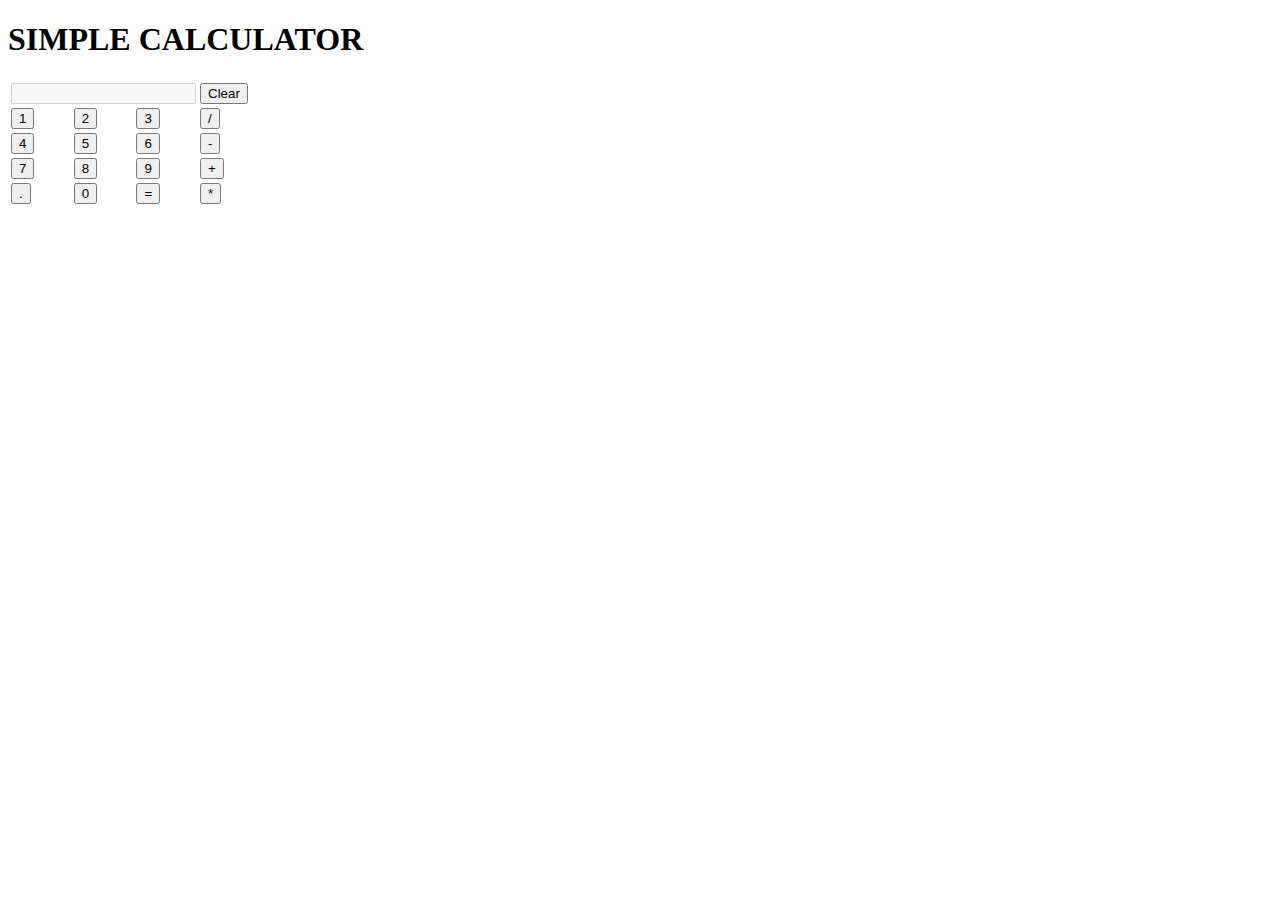
==== index.html @ 349a75b8 "Add files via upload" ====
<!DOCTYPE html>
<html lang="en" dir="ltr">
 
<head>
  <meta charset="utf-8">
  <title> Calculator using HTML, CSS and JavaScript</title>
  <link rel="stylesheet" href="calculator.css">
</head>
 
<body>
<table class="calculator" >
  <h1 id= "heading" >
    SIMPLE CALCULATOR 
  </h1>
  <tr>
    <td colspan="3"> <input class="display-box" type="text" id="result" disabled /> </td>
 
    <!-- clearScreen() function clears all the values -->
    <td> <input type="button" value="Clear" onclick="clearScreen()" id="btn" /> </td>
  </tr>
  <tr>
    <!-- display() function displays the value of clicked button -->
    <td> <input type="button" value="1" onclick="display('1')" /> </td>
    <td> <input type="button" value="2" onclick="display('2')" /> </td>
    <td> <input type="button" value="3" onclick="display('3')" /> </td>
    <td> <input type="button" value="/" onclick="display('/')" id="arthmetic" /> </td>
  </tr>
  <tr>
    <td> <input type="button" value="4" onclick="display('4')" /> </td>
    <td> <input type="button" value="5" onclick="display('5')" /> </td>
    <td> <input type="button" value="6" onclick="display('6')" /> </td>
    <td> <input type="button" value="-" onclick="display('-')" id="arthmetic"/> </td>
  </tr>
  <tr>
    <td> <input type="button" value="7" onclick="display('7')" /> </td>
    <td> <input type="button" value="8" onclick="display('8')" /> </td>
    <td> <input type="button" value="9" onclick="display('9')" /> </td>
    <td> <input type="button" value="+" onclick="display('+')"id="arthmetic" /> </td>
  </tr>
  <tr>
    <td> <input type="button" value="." onclick="display('.')" /> </td>
    <td> <input type="button" value="0" onclick="display('0')" /> </td>
 
    <!-- calculate() function evaluates the mathematical expression -->
    <td> <input type="button" value="=" onclick="calculate()" id="equal" /> </td>
    <td> <input type="button" value="*" onclick="display('*')" id="arthmetic"/> </td>
  </tr>

</table>
 
<script type="text/javascript" src="calculator.js"></script>
 
</body>
 
</html>
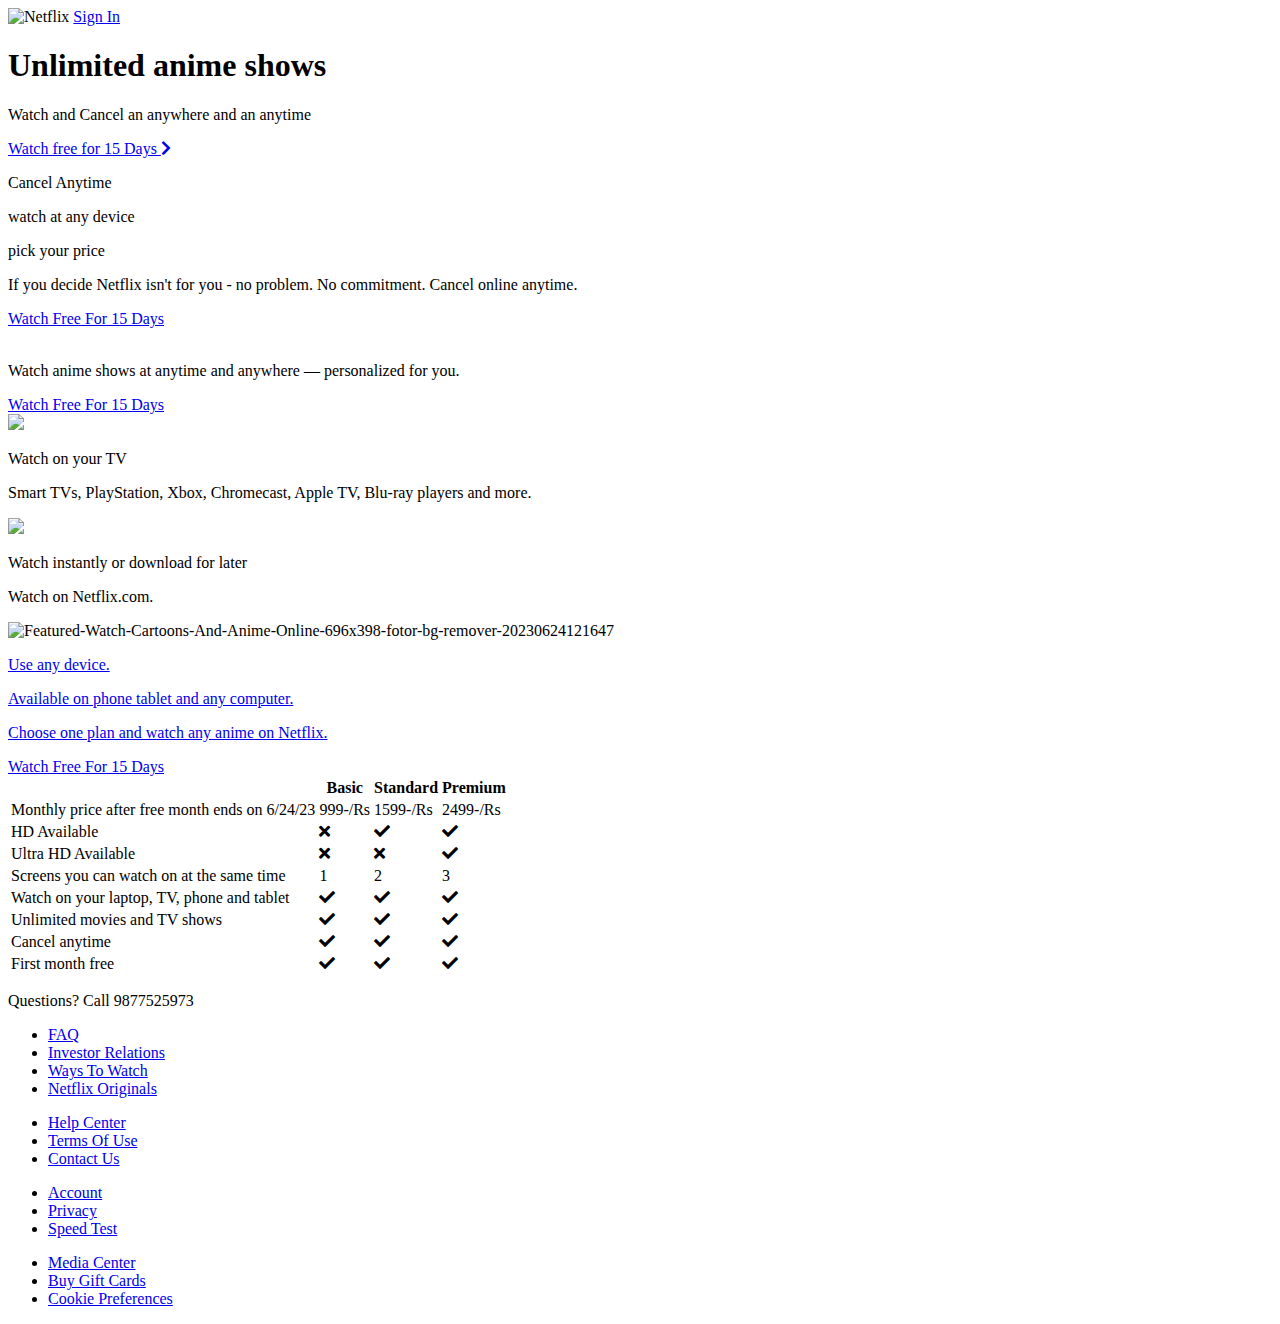
==== commit a72f314f: "Add files via upload" ====
--- a/index.html
+++ b/index.html
@@ -1,55 +1,204 @@
 <!DOCTYPE html>
-<html lang="en" dir="ltr">
- 
+<html lang="en">
+
 <head>
-  <meta charset="utf-8">
-  <title> Calculator using HTML, CSS and JavaScript</title>
-  <link rel="stylesheet" href="calculator.css">
+    <meta charset="UTF-8">
+    <meta name="viewport" content="width=device-width, initial-scale=1.0">
+    <link rel="stylesheet" href="https://use.fontawesome.com/releases/v5.8.2/css/all.css">
+    <link rel="stylesheet" href="netflix.css">
+    <!--for add icon-->
+    <title>Netflix</title>
+
 </head>
- 
 <body>
-<table class="calculator" >
-  <h1 id= "heading" >
-    SIMPLE CALCULATOR 
-  </h1>
-  <tr>
-    <td colspan="3"> <input class="display-box" type="text" id="result" disabled /> </td>
- 
-    <!-- clearScreen() function clears all the values -->
-    <td> <input type="button" value="Clear" onclick="clearScreen()" id="btn" /> </td>
-  </tr>
-  <tr>
-    <!-- display() function displays the value of clicked button -->
-    <td> <input type="button" value="1" onclick="display('1')" /> </td>
-    <td> <input type="button" value="2" onclick="display('2')" /> </td>
-    <td> <input type="button" value="3" onclick="display('3')" /> </td>
-    <td> <input type="button" value="/" onclick="display('/')" id="arthmetic" /> </td>
-  </tr>
-  <tr>
-    <td> <input type="button" value="4" onclick="display('4')" /> </td>
-    <td> <input type="button" value="5" onclick="display('5')" /> </td>
-    <td> <input type="button" value="6" onclick="display('6')" /> </td>
-    <td> <input type="button" value="-" onclick="display('-')" id="arthmetic"/> </td>
-  </tr>
-  <tr>
-    <td> <input type="button" value="7" onclick="display('7')" /> </td>
-    <td> <input type="button" value="8" onclick="display('8')" /> </td>
-    <td> <input type="button" value="9" onclick="display('9')" /> </td>
-    <td> <input type="button" value="+" onclick="display('+')"id="arthmetic" /> </td>
-  </tr>
-  <tr>
-    <td> <input type="button" value="." onclick="display('.')" /> </td>
-    <td> <input type="button" value="0" onclick="display('0')" /> </td>
- 
-    <!-- calculate() function evaluates the mathematical expression -->
-    <td> <input type="button" value="=" onclick="calculate()" id="equal" /> </td>
-    <td> <input type="button" value="*" onclick="display('*')" id="arthmetic"/> </td>
-  </tr>
-
-</table>
- 
-<script type="text/javascript" src="calculator.js"></script>
- 
+    <header class="showcase">
+        <div class="showcase-top">
+            <img src=" https://pngimg.com/d/netflix_PNG26.png" 
+                alt="Netflix" />
+            <a href="#" class="botton botton-round"> Sign In</a>
+        </div>
+        <div class="showcase-content">
+            <h1>Unlimited anime shows</h1>
+            <p>Watch and Cancel an anywhere and an anytime</p>
+            <a href="#" class="botton botton-xl">
+                Watch free for 15 Days
+                <i class='fas fa-chevron-right btn-icon'></i>
+            </a>
+        </div>
+    </header>
+    <section class="tabs">
+        <div class="container">
+            <div id= "tab-1"class="tab-item tab-border">  
+             <p class="hide-sm">Cancel Anytime</p>
+        </div>
+            <div id= 'tab-2'class="tab-item">
+             <p class="hide-sm">watch at any device</p>
+            </div>
+            <div id= 'tab-3'class="tab-item">
+             <p class="hide-sm">pick your price</p>
+        </div>
+    </div>
+    </section>
+    <section class="tab-content">
+        <div class="container">
+            <!-- Tab Content 1 -->
+            <div id="tab-1-content" class="tab-content-item show">
+                <div class="tab-1-content-inner">
+                    <div>
+                        <p class="text-lg">
+                            If you decide Netflix isn't for you - no problem. No commitment.
+                            Cancel online anytime.
+                        </p>
+                        <a href="#" class="botton botton-lg">Watch Free For 15 Days</a>
+                    </div>
+                    <img src="https://i.ibb.co/J2xDJV7/tab-content-1.png" alt="" />
+                </div>
+            </div>
+
+            <!-- Tab Content 2 -->
+            <div id="tab-2-content" class="tab-content-item">
+                <div class="tab-2-content-top">
+                    <p class="text-lg">
+                        Watch anime shows at anytime and anywhere — personalized for
+                        you.
+                    </p>
+                    <a href="#" class="botton botton-lg">Watch Free For 15 Days</a>
+                </div>
+                <div class="tab-2-content-bottom">
+                    <div>
+                        <img src="https://i.ibb.co/y4jwRnx/42f017c1-5de3-46af-9250-b1b8246dd3a6-fotor-bg-remover-20230624115756.png" >
+                        <p class="text-md"> 
+                            Watch on your TV
+                        </p>
+                        <p class="text-dark">
+                            Smart TVs, PlayStation, Xbox, Chromecast, Apple TV, Blu-ray
+                            players and more.
+                        </p>
+                    </div>
+                    <div>
+                            <img src="https://www.whats-on-netflix.com/wp-content/uploads/2023/03/anime-coming-to-netflix-in-2023-and-beyond.png" >
+                            <p class="text-md">
+                            Watch instantly or download for later
+                        </p>
+                        <p class="text-dark">
+                             Watch on Netflix.com.
+                        </p>
+                    </div>
+                    <div>
+                        <img src="https://i.ibb.co/56z2DY5/Featured-Watch-Cartoons-And-Anime-Online-696x398-fotor-bg-remover-20230624121647.png" alt="Featured-Watch-Cartoons-And-Anime-Online-696x398-fotor-bg-remover-20230624121647" border="0"></a><br /><a target='_blank' href='https://imgbb.com/'>
+                        <p class="text-md">
+                            Use any device.
+                        </p>
+                        <p class="text-dark">
+                            Available on phone tablet and any computer.
+                        </p>
+                    </div>
+                </div>
+            </div>
+
+            <!-- Tab Content 3 -->
+            <div id="tab-3-content" class="tab-content-item">
+                <div class="text-center">
+                    <p class="text-lg">
+                        Choose one plan and watch any anime on Netflix.
+                    </p>
+                    <a href="#" class="botton botton-lg">Watch Free For 15 Days</a>
+                </div>
+
+                <table class="table">
+                    <thead>
+                        <tr>
+                            <th></th>
+                            <th>Basic</th>
+                            <th>Standard</th>
+                            <th>Premium</th>
+                        </tr>
+                    </thead>
+                    <tbody>
+                        <tr>
+                            <td>Monthly price after free month ends on 6/24/23</td>
+                            <td>999-/Rs</td>
+                            <td>1599-/Rs</td>
+                            <td>2499-/Rs</td>
+                        </tr>
+                        <tr>
+                            <td>HD Available</td>
+                            <td><i class="fas fa-times"></i></td>
+                            <td><i class="fas fa-check"></i></td>
+                            <td><i class="fas fa-check"></i></td>
+                        </tr>
+                        <tr>
+                            <td>Ultra HD Available</td>
+                            <td><i class="fas fa-times"></i></td>
+                            <td><i class="fas fa-times"></i></td>
+                            <td><i class="fas fa-check"></i></td>
+                        </tr>
+                        <tr>
+                            <td>Screens you can watch on at the same time</td>
+                            <td>1</td>
+                            <td>2</td>
+                            <td>3</td>
+                        </tr>
+                        <tr>
+                            <td>Watch on your laptop, TV, phone and tablet</td>
+                            <td><i class="fas fa-check"></i></td>
+                            <td><i class="fas fa-check"></i></td>
+                            <td><i class="fas fa-check"></i></td>
+                        </tr>
+                        <tr>
+                            <td>Unlimited movies and TV shows</td>
+                            <td><i class="fas fa-check"></i></td>
+                            <td><i class="fas fa-check"></i></td>
+                            <td><i class="fas fa-check"></i></td>
+                        </tr>
+                        <tr>
+                            <td>Cancel anytime</td>
+                            <td><i class="fas fa-check"></i></td>
+                            <td><i class="fas fa-check"></i></td>
+                            <td><i class="fas fa-check"></i></td>
+                        </tr>
+                        <tr>
+                            <td>First month free</td>
+                            <td><i class="fas fa-check"></i></td>
+                            <td><i class="fas fa-check"></i></td>
+                            <td><i class="fas fa-check"></i></td>
+                        </tr>
+                    </tbody>
+                </table>
+            </div>
+        </div>
+    </section>
+
+    <footer class="footer">
+        <p>Questions? Call 9877525973</p>
+        <div class="footer-cols">
+            <ul>
+                <li><a href="#">FAQ</a></li>
+                <li><a href="#">Investor Relations</a></li>
+                <li><a href="#">Ways To Watch</a></li>
+                <li><a href="#">Netflix Originals</a></li>
+            </ul>
+            <ul>
+                <li><a href="#">Help Center</a></li>
+                <li><a href="#">Terms Of Use</a></li>
+                <li><a href="#">Contact Us</a></li>
+            </ul>
+            <ul>
+                <li><a href="#">Account</a></li>
+                <li><a href="#">Privacy</a></li>
+                <li><a href="#">Speed Test</a></li>
+            </ul>
+            <ul>
+                <li><a href="#">Media Center</a></li>
+                <li><a href="#">Buy Gift Cards</a></li>
+                <li><a href="#">Cookie Preferences</a></li>
+            
+            </ul>
+        </div>
+
+    </footer>
+    <script type="text/javascript" src="netflix.js"></script>
+
 </body>
- 
+
 </html>